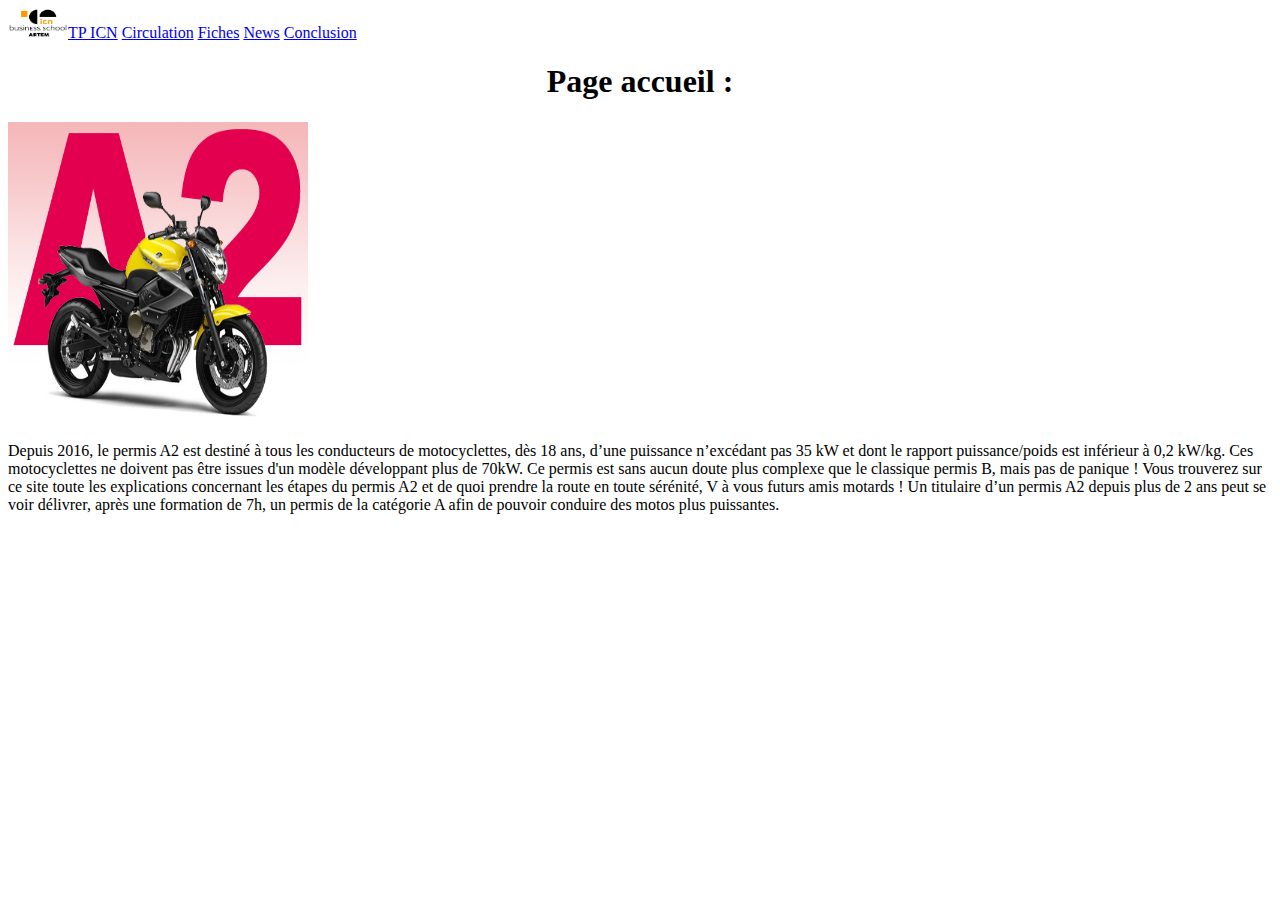
==== index.html @ fba426f1 "first commit" ====
<!DOCTYPE html>
<html lang="en">
<head>
	<meta charset="UTF-8">
	<link rel="stylesheet" href="https://stackpath.bootstrapcdn.com/bootstrap/4.2.1/css/bootstrap.min.css" integrity="sha384-GJzZqFGwb1QTTN6wy59ffF1BuGJpLSa9DkKMp0DgiMDm4iYMj70gZWKYbI706tWS" crossorigin="anonymous">
	<link rel="stylesheet" href="assets/css/main.css">
	<title>Accueil</title>
</head>
<body>
	<div>
		<div>
			<nav class="navbar navbar-light bg-light">
				<a href="index.html" class="navbar-brand"><img src="assets/photo/icn_logo.png" height="30" width="60">TP ICN</a>
				<a href="#" class="navbar-brand">Circulation</a>
				<a href="#" class="navbar-brand">Fiches</a>
				<a href="#" class="navbar-brand">News</a>
				<a href="#" class="navbar-brand">Conclusion</a>
			</nav>
		</div>
		<h1>Page accueil :</h1>
		<img src="assets/photo/img_accueil.jpg" height="300" width="300" class="img"> 
		<p>Depuis 2016, le permis A2 est destiné à tous les conducteurs de motocyclettes, dès 18 ans, d’une puissance n’excédant pas 35 kW et dont le rapport puissance/poids est inférieur à 0,2 kW/kg. Ces motocyclettes ne doivent pas être issues d'un modèle développant plus de 70kW. Ce permis est sans aucun doute plus complexe que le classique permis B, mais pas de panique !
		Vous trouverez sur ce site toute les explications concernant les étapes du permis A2 et de quoi prendre la route en toute sérénité, V à vous futurs amis motards ! 
		Un titulaire d’un permis A2 depuis plus de 2 ans peut se voir délivrer, après une formation de 7h, un permis de la catégorie A afin de pouvoir conduire des motos plus puissantes.</p>
	</div>
</body>
</html>
---- assets/css/main.css ----
h1{
	text-align: center;
}
.img{
	margin: auto;
}
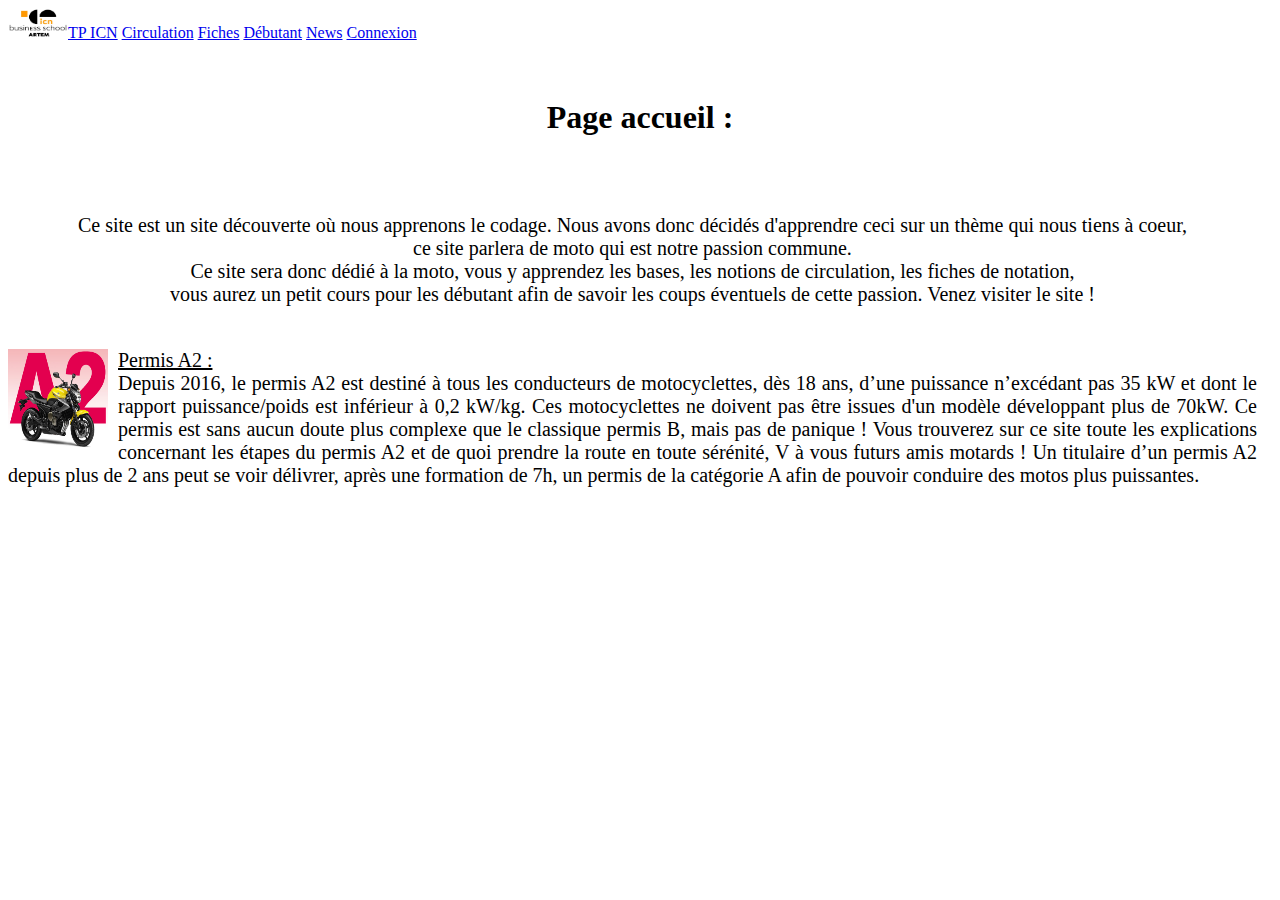
==== commit 27e6d619: "commit 2" ====
--- a/index.html
+++ b/index.html
@@ -11,15 +11,19 @@
 		<div>
 			<nav class="navbar navbar-light bg-light">
 				<a href="index.html" class="navbar-brand"><img src="assets/photo/icn_logo.png" height="30" width="60">TP ICN</a>
-				<a href="#" class="navbar-brand">Circulation</a>
-				<a href="#" class="navbar-brand">Fiches</a>
+				<a href="circulation.html" class="navbar-brand">Circulation</a>
+				<a href="fiches.html" class="navbar-brand">Fiches</a>
+				<a href="budget.html" class="navbar-brand">Débutant</a>
 				<a href="#" class="navbar-brand">News</a>
-				<a href="#" class="navbar-brand">Conclusion</a>
-			</nav>
+				<a href="admin.php" class="navbar-brand">Connexion</a>
+			</nav><br> <br>
 		</div>
-		<h1>Page accueil :</h1>
-		<img src="assets/photo/img_accueil.jpg" height="300" width="300" class="img"> 
-		<p>Depuis 2016, le permis A2 est destiné à tous les conducteurs de motocyclettes, dès 18 ans, d’une puissance n’excédant pas 35 kW et dont le rapport puissance/poids est inférieur à 0,2 kW/kg. Ces motocyclettes ne doivent pas être issues d'un modèle développant plus de 70kW. Ce permis est sans aucun doute plus complexe que le classique permis B, mais pas de panique !
+		<h1>Page accueil :</h1><br> <br>
+		<p class="accueil">Ce site est un site découverte où nous apprenons le codage. Nous avons donc décidés d'apprendre ceci sur un thème qui nous tiens à coeur,<br> ce site parlera de moto qui est notre passion commune. <br> Ce site sera donc dédié à la moto, vous y apprendez les bases, les notions de circulation, les fiches de notation,<br> vous aurez un petit cours pour les débutant afin de savoir les coups éventuels de cette passion. Venez visiter le site !</p>
+		<p><br>
+		<img src="assets/photo/img_accueil.jpg" height="100" width="100" class="img"> 
+		<u>Permis A2 :</u><br>
+		Depuis 2016, le permis A2 est destiné à tous les conducteurs de motocyclettes, dès 18 ans, d’une puissance n’excédant pas 35 kW et dont le rapport puissance/poids est inférieur à 0,2 kW/kg. Ces motocyclettes ne doivent pas être issues d'un modèle développant plus de 70kW. Ce permis est sans aucun doute plus complexe que le classique permis B, mais pas de panique !
 		Vous trouverez sur ce site toute les explications concernant les étapes du permis A2 et de quoi prendre la route en toute sérénité, V à vous futurs amis motards ! 
 		Un titulaire d’un permis A2 depuis plus de 2 ans peut se voir délivrer, après une formation de 7h, un permis de la catégorie A afin de pouvoir conduire des motos plus puissantes.</p>
 	</div>
--- a/assets/css/main.css
+++ b/assets/css/main.css
@@ -1,6 +1,25 @@
 h1{
 	text-align: center;
 }
-.img{
-	margin: auto;
+p{
+	text-align: justify;
+	margin-right: 15px;
+	height: auto;
+	font-size: 20px;
+}
+.img {
+	margin-left:0px;
+	margin-top: 0px;
+	margin-right: 10px;
+	margin-bottom: 0px;
+    float: left
+}
+.accueil{
+	text-align: center;
+}
+u{
+	text-align: center;
+}
+h2{
+	text-align: center;
 }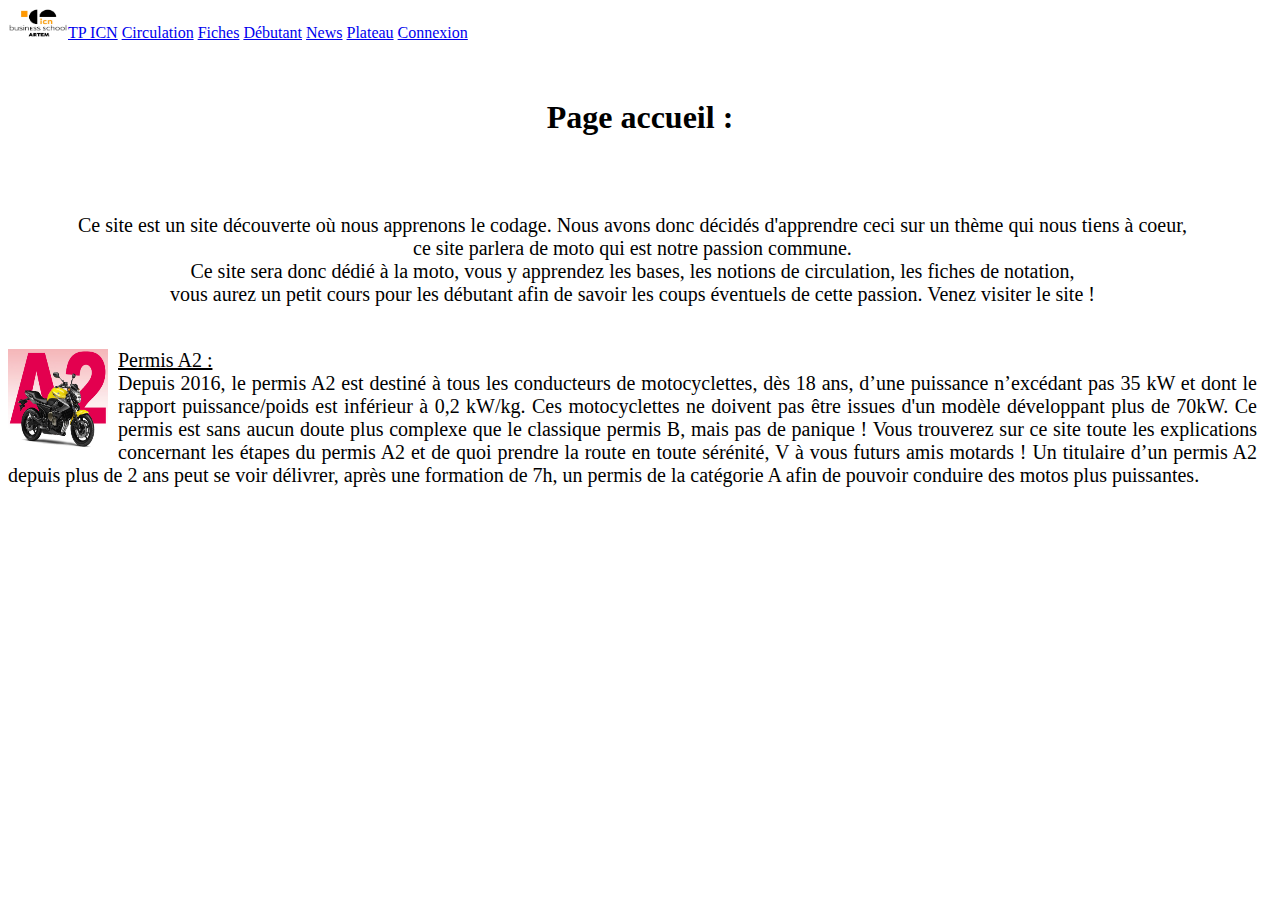
==== commit f9a55b30: "commit 3" ====
--- a/index.html
+++ b/index.html
@@ -15,6 +15,7 @@
 				<a href="fiches.html" class="navbar-brand">Fiches</a>
 				<a href="budget.html" class="navbar-brand">Débutant</a>
 				<a href="#" class="navbar-brand">News</a>
+				<a href="#" class="navbar-brand">Plateau</a>
 				<a href="admin.php" class="navbar-brand">Connexion</a>
 			</nav><br> <br>
 		</div>
--- a/assets/css/main.css
+++ b/assets/css/main.css
@@ -22,4 +22,7 @@
 }
 h2{
 	text-align: center;
+}
+form{
+	text-align: center;
 }